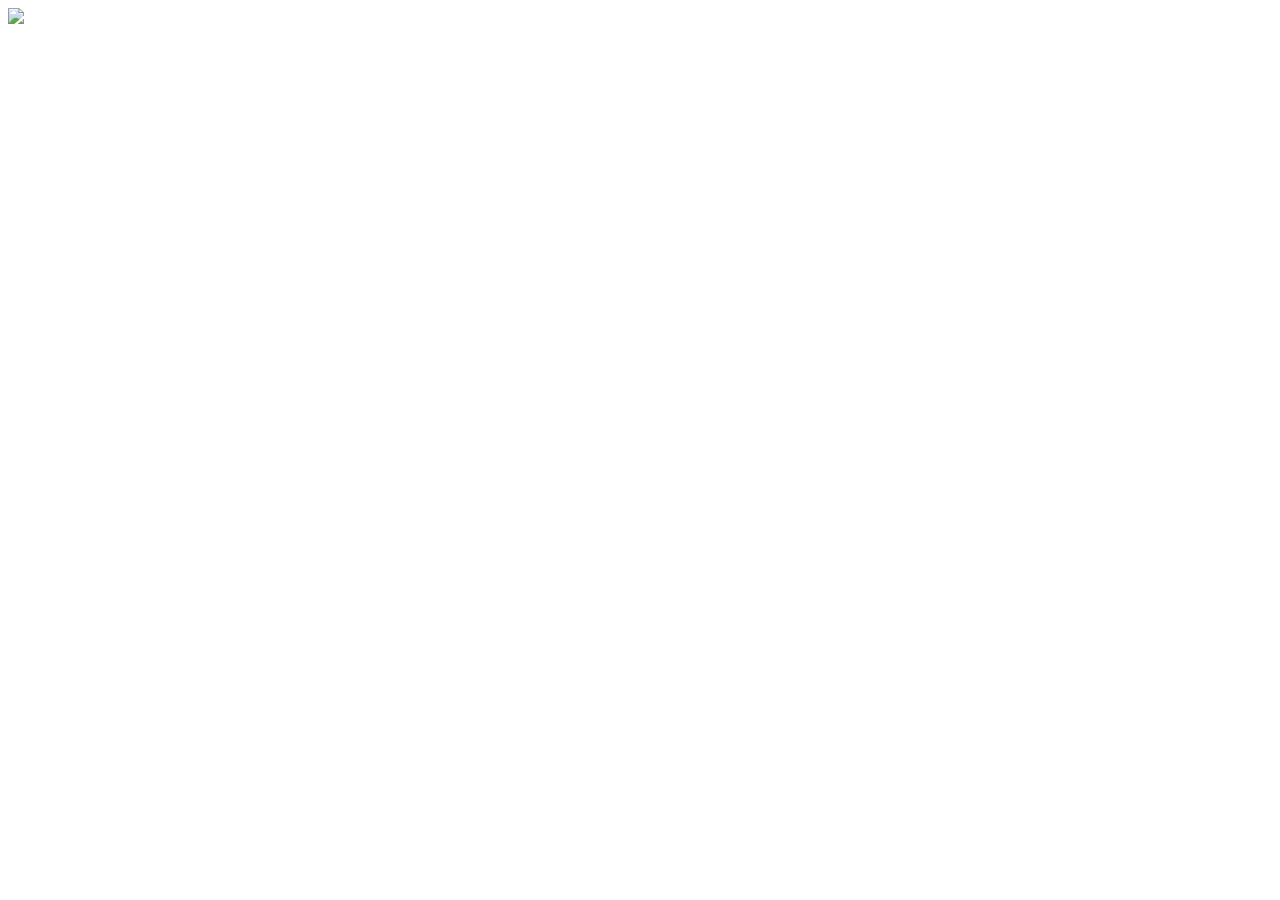
==== inicio.html @ 15ec5cd6 "Add files via upload" ====
<html><!DOCTYPE html>

<head>
	<meta charset="utf-8">
	<meta name="viewport" content="width=device-width, initial-scale=1">
	<title></title>
</head><!DOCTYPE html>

<body>
<div>
	<img src="INICIO.jpeg">
</div>	
</body>
</html>
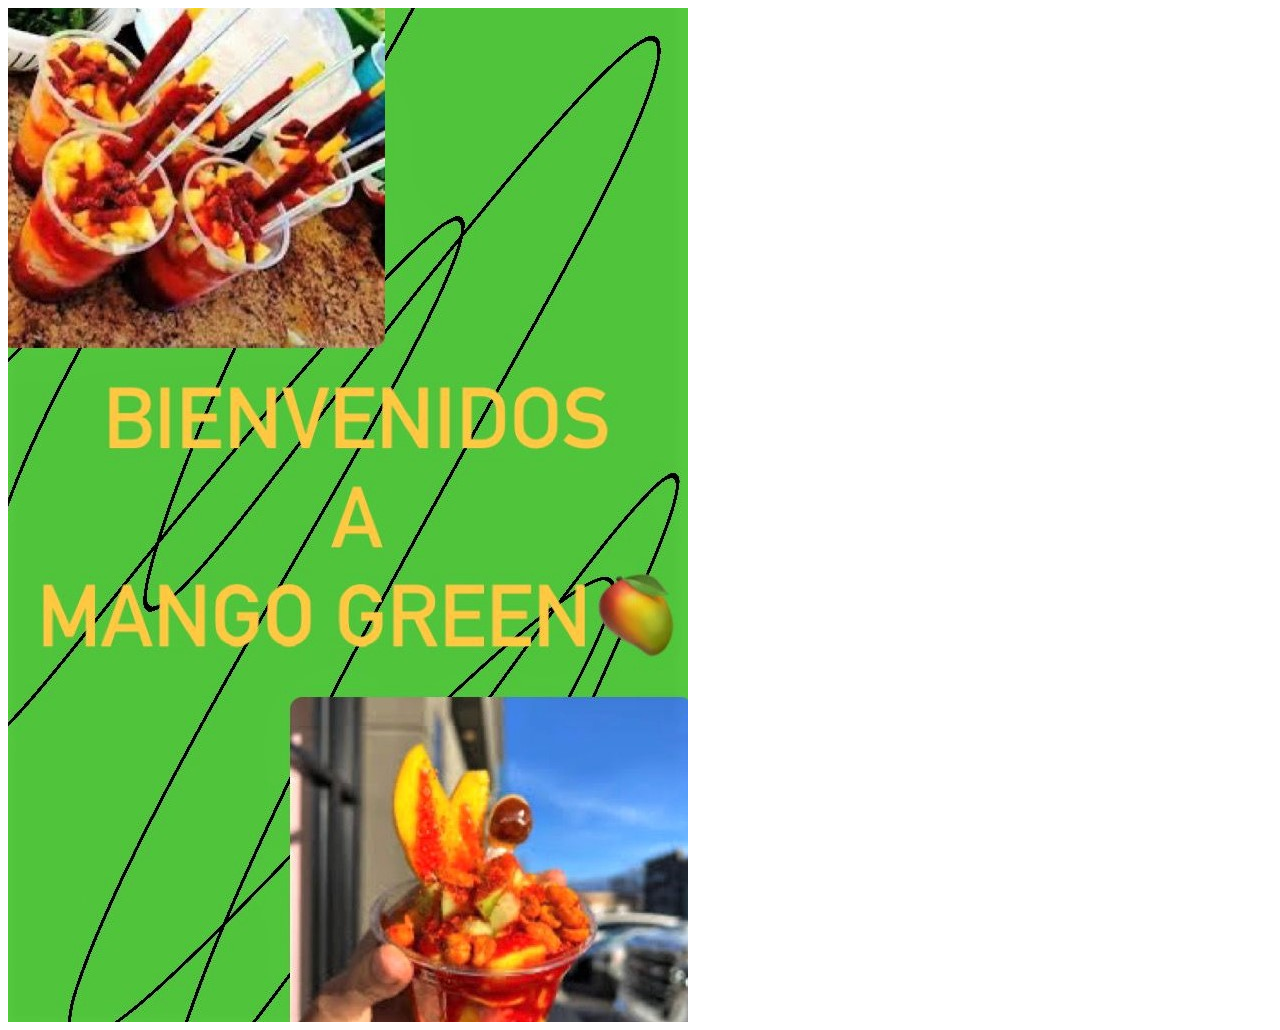
==== commit 07668045: "Add files via upload" ====
--- a/inicio.html
+++ b/inicio.html
@@ -8,7 +8,7 @@
 
 <body>
 <div>
-	<img src="INICIO.jpeg">
+	<img src="inicio.jpeg">
 </div>	
 </body>
 </html>